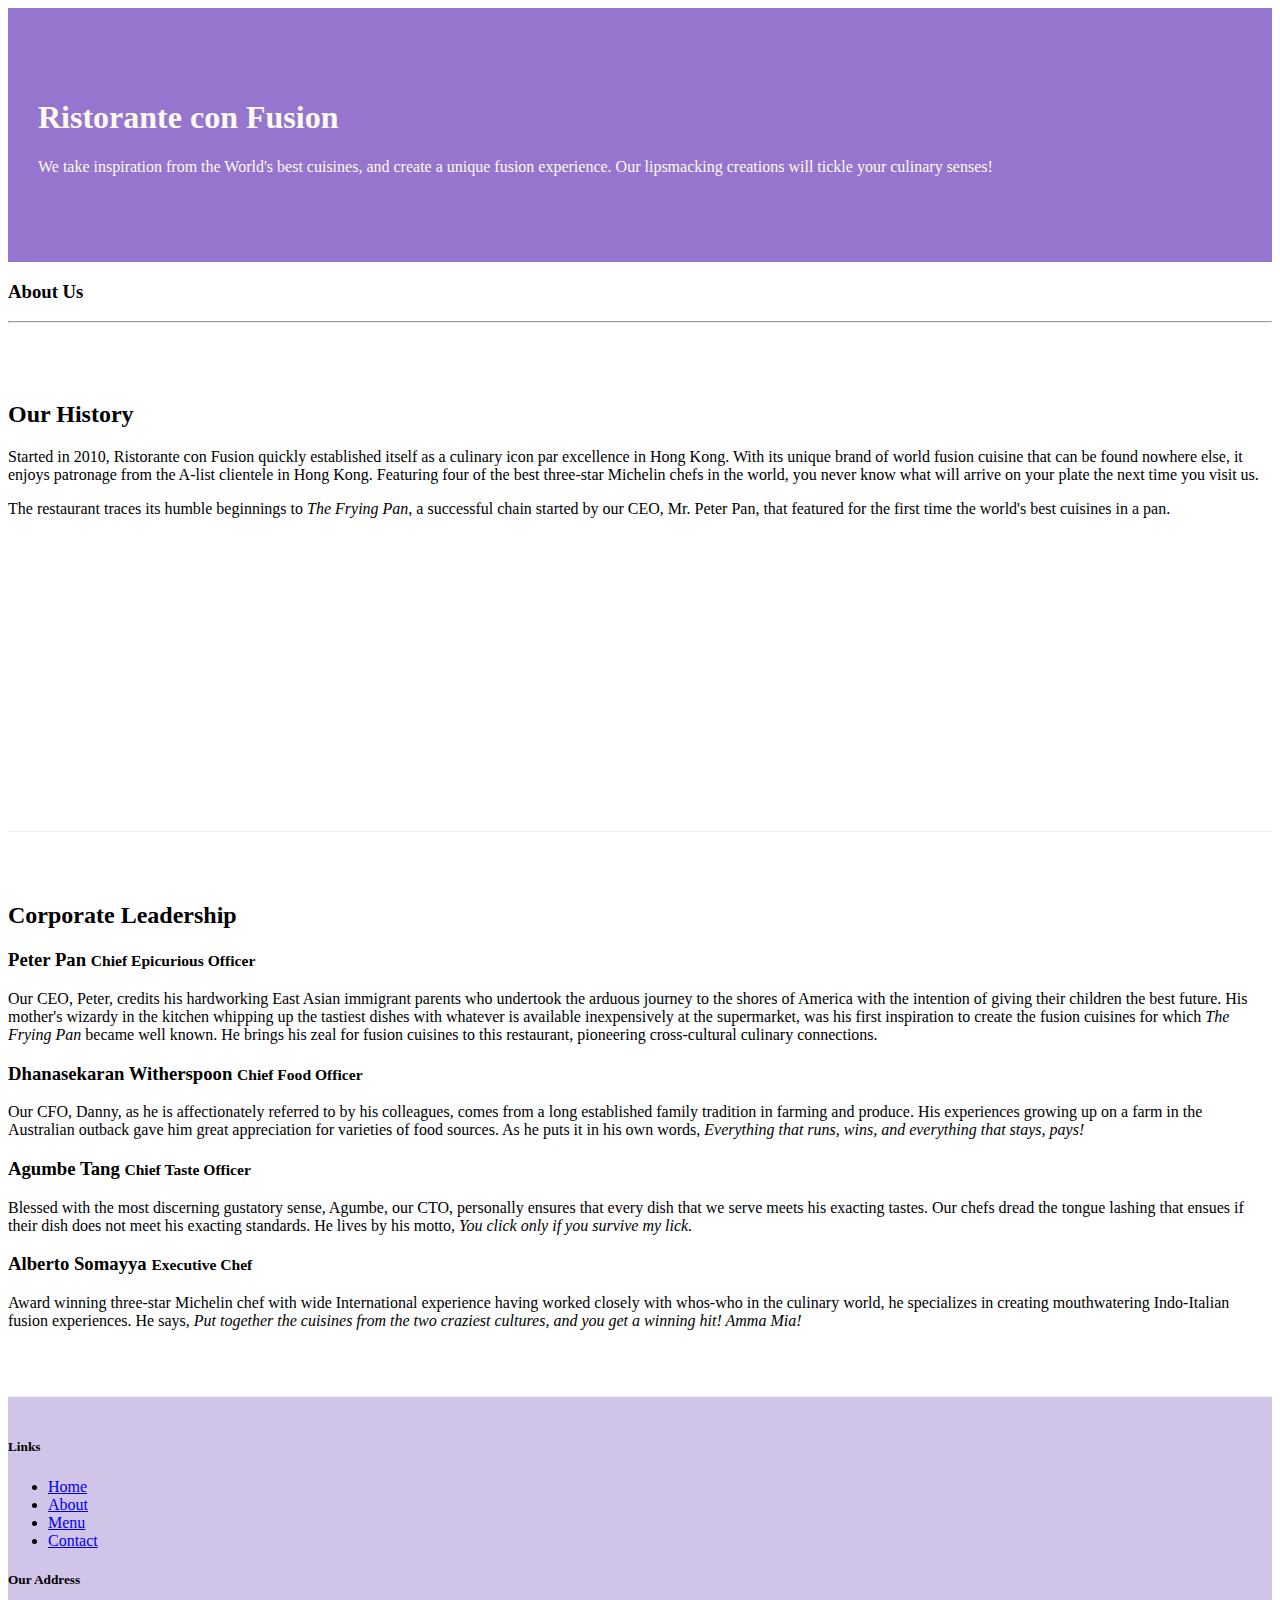
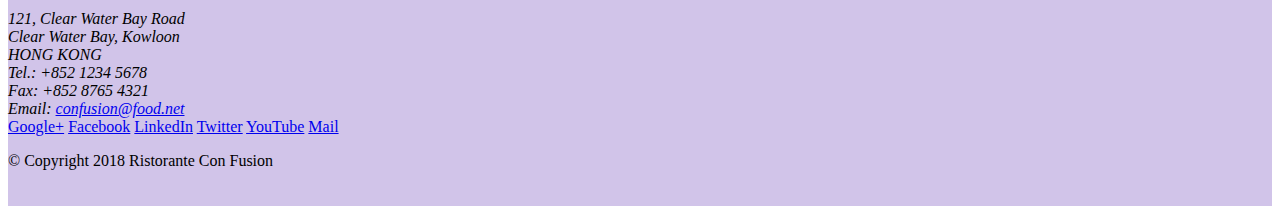
==== aboutus.html @ 3af9570f "bootstrap 1 assignment" ====
<!DOCTYPE html>
<html lang="en">

<head>

    <title>Ristorante Con Fusion: About Us</title>
    <meta charset="utf-8">
    <meta name="viewport" content="width=device-width, initial-scale=1, shrink-to-fit=no">
    <meta http-equiv="x-ua-compatible" content="ie=edge">

    <!-- Bootstrap CSS -->
    <link rel="stylesheet" href="node_modules/bootstrap/dist/css/bootstrap.min.css"> 
    <link rel="stylesheet" href="css/styles.css">
</head>

<body>

    <header class="jumbotron">
        <div class="container">
            <div class="row row-header">
                <div class="col-12 col-sm-6">
                    <h1>Ristorante con Fusion</h1>
                    <p>We take inspiration from the World's best cuisines, and create a unique fusion experience. Our lipsmacking creations will tickle your culinary senses!</p>
                </div>
                <div class="col-12 col-sm">
                </div>
            </div>
        </div>
    </header>

        <div class="container">
                    <div class="row">              
                        <div class="col-12">
               <h3>About Us</h3>
               <hr>
            </div>
        </div>

        <div class="row row-content">
            <div class="col-sm-6">
                <h2>Our History</h2>
                <p>Started in 2010, Ristorante con Fusion quickly established itself as a culinary icon par excellence in Hong Kong. With its unique brand of world fusion cuisine that can be found nowhere else, it enjoys patronage from the A-list clientele in Hong Kong.  Featuring four of the best three-star Michelin chefs in the world, you never know what will arrive on your plate the next time you visit us.</p>
                <p>The restaurant traces its humble beginnings to <em>The Frying Pan</em>, a successful chain started by our CEO, Mr. Peter Pan, that featured for the first time the world's best cuisines in a pan.</p>
            </div>
            <div>
            </div>
        </div>


        <div class="row row-content"> 
            <div>
                <h2>Corporate Leadership</h2>
                <h3>Peter Pan <small>Chief Epicurious Officer</small></h3>
                <p class="d-none d-sm-block">Our CEO, Peter, credits his hardworking East Asian immigrant parents who undertook the arduous journey to the shores of America with the intention of giving their children the best future. His mother's wizardy in the kitchen whipping up the tastiest dishes with whatever is available inexpensively at the supermarket, was his first inspiration to create the fusion cuisines for which <em>The Frying Pan</em> became well known. He brings his zeal for fusion cuisines to this restaurant, pioneering cross-cultural culinary connections.</p>
                <h3>Dhanasekaran Witherspoon <small>Chief Food Officer</small></h3>
                <p class="d-none d-sm-block">Our CFO, Danny, as he is affectionately referred to by his colleagues, comes from a long established family tradition in farming and produce. His experiences growing up on a farm in the Australian outback gave him great appreciation for varieties of food sources. As he puts it in his own words, <em>Everything that runs, wins, and everything that stays, pays!</em></p>
                <h3>Agumbe Tang <small>Chief Taste Officer</small></h3>
                <p class="d-none d-sm-block">Blessed with the most discerning gustatory sense, Agumbe, our CTO, personally ensures that every dish that we serve meets his exacting tastes. Our chefs dread the tongue lashing that ensues if their dish does not meet his exacting standards. He lives by his motto, <em>You click only if you survive my lick.</em></p>
                <h3>Alberto Somayya <small>Executive Chef</small></h3>
                <p class="d-none d-sm-block">Award winning three-star Michelin chef with wide International experience having worked closely with whos-who in the culinary world, he specializes in creating mouthwatering Indo-Italian fusion experiences. He says, <em>Put together the cuisines from the two craziest cultures, and you get a winning hit! Amma Mia!</em></p>
            </div>
       </div>

    </div>

    <footer class="footer">
        <div class="container">
            <div class="row">             
                <div class="col-4 offset-1 col-sm-2">
                    <h5>Links</h5>
                    <ul class="list-unstyled">
                        <li><a href="#">Home</a></li>
                        <li><a href="#">About</a></li>
                        <li><a href="#">Menu</a></li>
                        <li><a href="#">Contact</a></li>
                    </ul>
                </div>
                <div class="col-7 col-sm-5">
                    <h5>Our Address</h5>
                    <address>
		              121, Clear Water Bay Road<br>
		              Clear Water Bay, Kowloon<br>
		              HONG KONG<br>
		              Tel.: +852 1234 5678<br>
		              Fax: +852 8765 4321<br>
		              Email: <a href="mailto:confusion@food.net">confusion@food.net</a>
		           </address>
                </div>
                <div class="col-12 col-sm-4 align-self-center">
                    <div class="text-center">
                        <a href="http://google.com/+">Google+</a>
                        <a href="http://www.facebook.com/profile.php?id=">Facebook</a>
                        <a href="http://www.linkedin.com/in/">LinkedIn</a>
                        <a href="http://twitter.com/">Twitter</a>
                        <a href="http://youtube.com/">YouTube</a>
                        <a href="mailto:">Mail</a>
                    </div>
                </div>
           </div>
           <div class="row justify-content-center">             
                <div class="col-auto">
                    <p>© Copyright 2018 Ristorante Con Fusion</p>
                </div>
           </div>
        </div>
    </footer>
    
</body>

</html>
---- css/styles.css ----
.row-header{
    margin: 0px auto;
    padding: 0px auto;

}
.row-content{
    margin: 0px auto;
    padding: 50px 0px 50px 0px;
    border-bottom:1px ridge;
    min-height: 400px;
}
.footer{
    background-color: #D1C4E9;
    margin: 0px auto;
    padding: 20px 0px 20px 0px;

}
.jumbotron{
    padding: 70px 30px 70px 30px;
    margin :0px auto;
    background: #9575CD;
    color: floralwhite;


}
.address{
    font-size:80%;
    margin:0px;
    color: #0f0f0f;
}
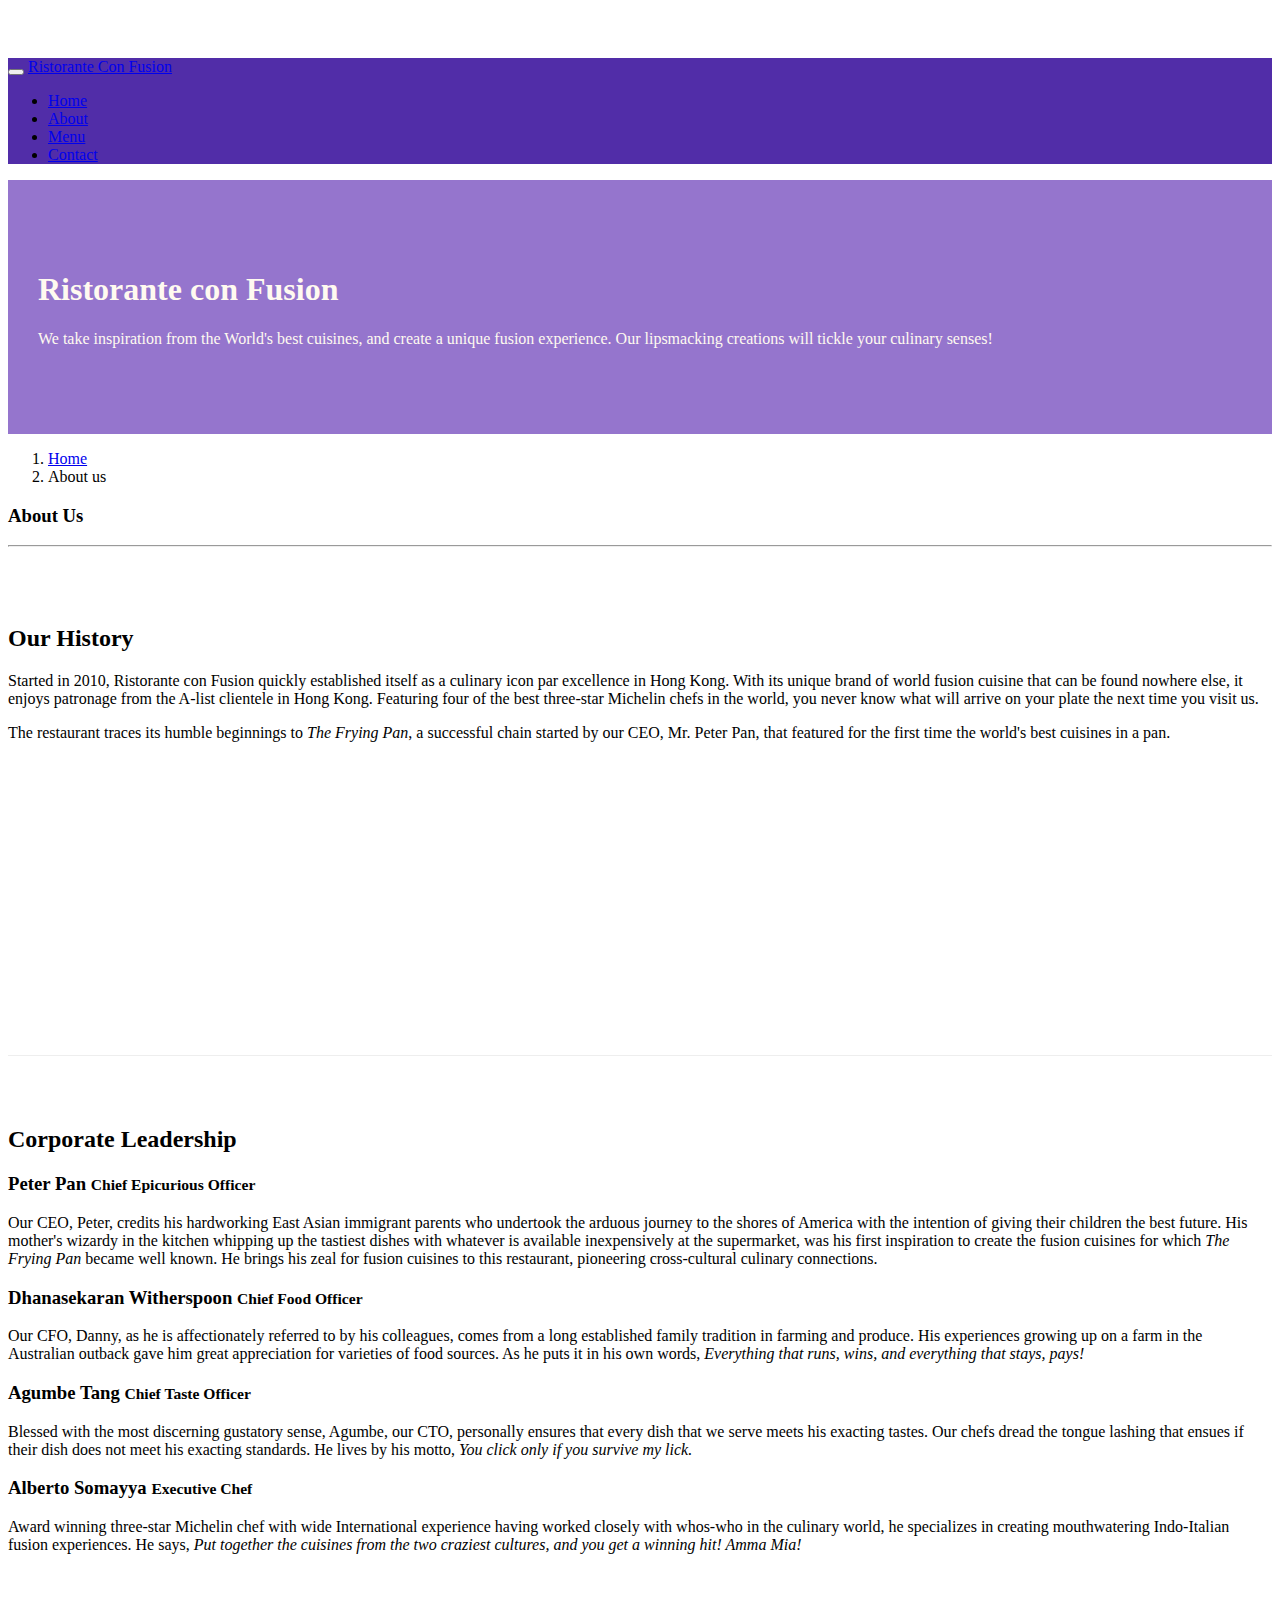
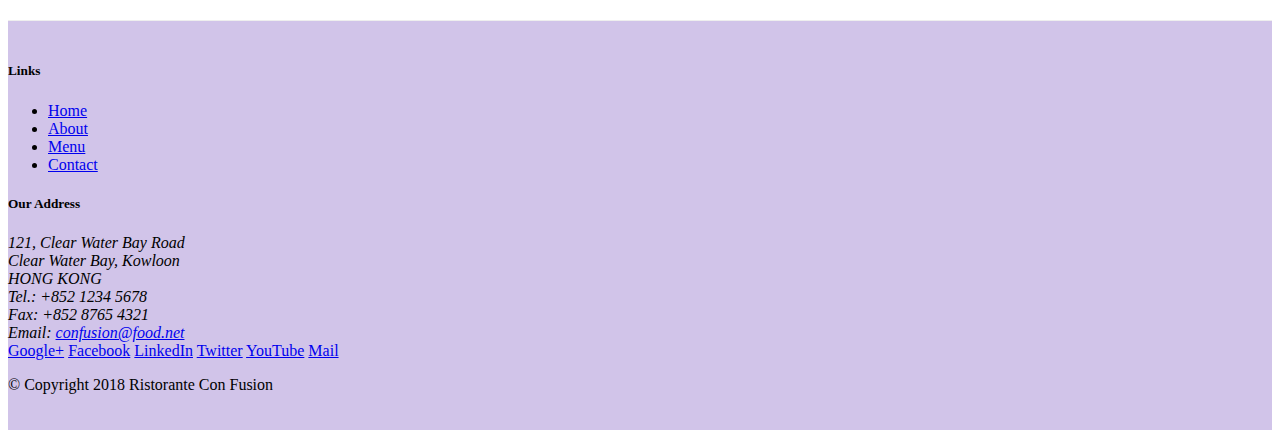
==== commit 07478b95: "navbar with breadcrumbs" ====
--- a/aboutus.html
+++ b/aboutus.html
@@ -14,7 +14,33 @@
 </head>
 
 <body>
+    <nav class="navbar navbar-dark navbar-expand-sm fixed-top">
 
+        <div class="container">
+
+            <button class="navbar-toggler" type="button" data-toggle="collapse" data-target="#Navbar">
+                <span class="navbar-toggler-icon"></span>
+
+            </button>
+
+            <a class="navbar-brand mr-auto" href="./index.html">Ristorante Con Fusion</a>
+            
+            <div class="collapse navbar-collapse" id="Navbar">
+                
+            
+                <ul class="navbar-nav mr-auto">
+                    <li class="nav-item "><a class="nav-link" href="./index.html">Home</a></li>
+                     <li class="nav-item active"><a class="nav-link" href="#">About</a></li>
+                    <li class="nav-item"><a class="nav-link" href="#">Menu</a></li>
+                    <li class="nav-item"><a class="nav-link" href="#">Contact</a></li>
+                </ul>
+            </div>
+
+        </div>
+
+
+
+    </nav>
     <header class="jumbotron">
         <div class="container">
             <div class="row row-header">
@@ -29,7 +55,11 @@
     </header>
 
         <div class="container">
-                    <div class="row">              
+                    <div class="row">  
+                        <ol class="col-12 breadcrumb"> 
+                            <li class="breadcrumb-item"><a href="./index.html">Home</a></li>
+                            <li class="breadcrumb-item active">About us</li>
+                        </ol>            
                         <div class="col-12">
                <h3>About Us</h3>
                <hr>
@@ -69,7 +99,7 @@
                 <div class="col-4 offset-1 col-sm-2">
                     <h5>Links</h5>
                     <ul class="list-unstyled">
-                        <li><a href="#">Home</a></li>
+                        <li><a href="./index.html">Home</a></li>
                         <li><a href="#">About</a></li>
                         <li><a href="#">Menu</a></li>
                         <li><a href="#">Contact</a></li>
--- a/css/styles.css
+++ b/css/styles.css
@@ -28,6 +28,12 @@
     margin:0px;
     color: #0f0f0f;
 }
+body{
+    padding:  50px 0px 0px 0px;
+    z-index: 0;
 
+}
 
-
+.navbar-dark{
+    background-color: #512DA8;
+}
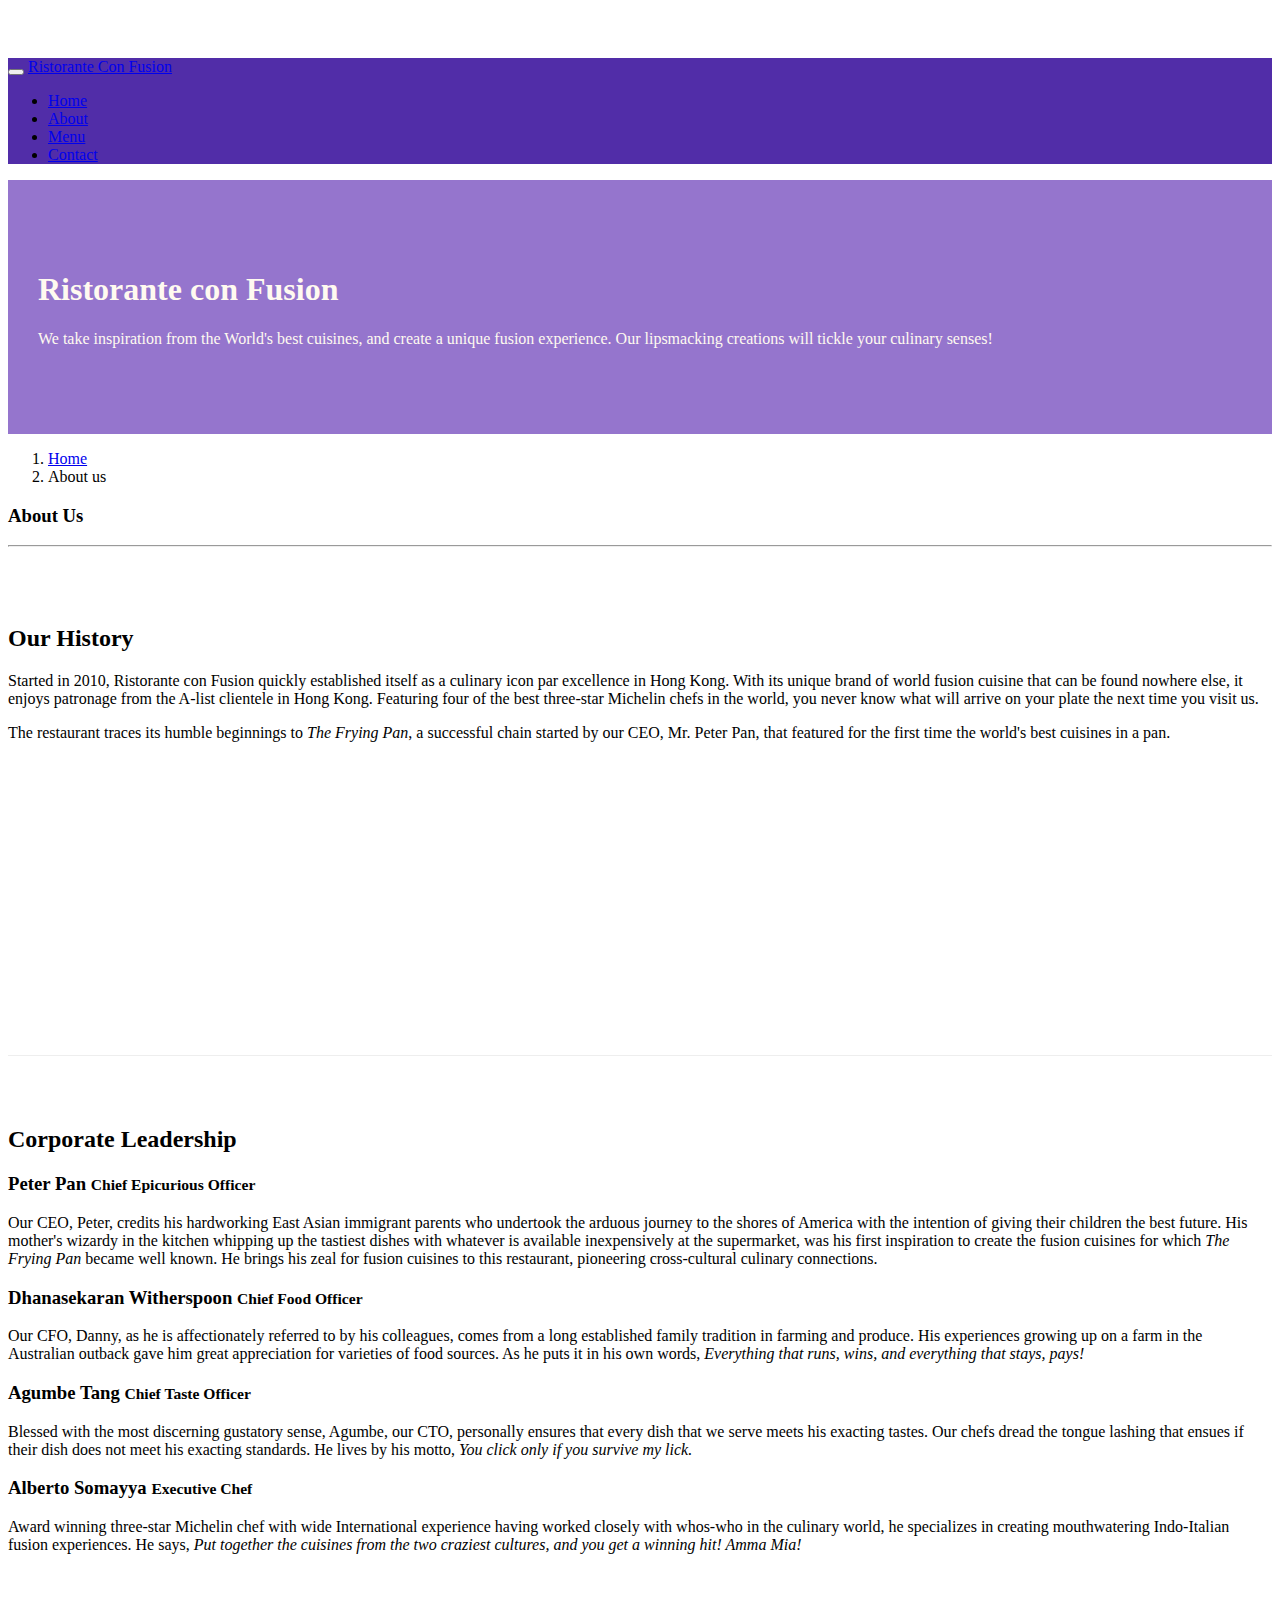
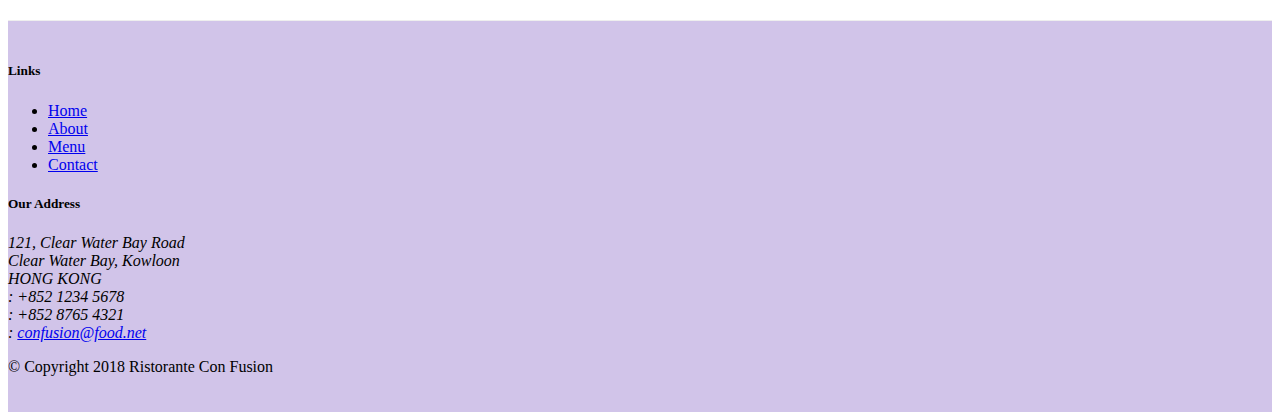
==== commit 08311dd0: "contactus.html" ====
--- a/aboutus.html
+++ b/aboutus.html
@@ -10,6 +10,8 @@
 
     <!-- Bootstrap CSS -->
     <link rel="stylesheet" href="node_modules/bootstrap/dist/css/bootstrap.min.css"> 
+    <link rel="stylesheet" href="node_modules/font-awesome/css/font-awesome.min.css">
+    <link rel="stylesheet" href="node-modules/bootstrap-social/bootstrap-social.css">
     <link rel="stylesheet" href="css/styles.css">
 </head>
 
@@ -29,10 +31,10 @@
                 
             
                 <ul class="navbar-nav mr-auto">
-                    <li class="nav-item "><a class="nav-link" href="./index.html">Home</a></li>
-                     <li class="nav-item active"><a class="nav-link" href="#">About</a></li>
-                    <li class="nav-item"><a class="nav-link" href="#">Menu</a></li>
-                    <li class="nav-item"><a class="nav-link" href="#">Contact</a></li>
+                    <li class="nav-item "><a class="nav-link" href="./index.html"><span class="fa fa-home"></span> Home</a></li>
+                     <li class="nav-item active"><a class="nav-link" href="#"><span class="fa fa-info"></span> About</a></li>
+                    <li class="nav-item"><a class="nav-link" href="#"><span class="fa fa-list fa-lg"></span> Menu</a></li>
+                    <li class="nav-item"><a class="nav-link" href="#"><span class="fa fa-address-card fa-lg"></span> Contact</a></li>
                 </ul>
             </div>
 
@@ -111,19 +113,19 @@
 		              121, Clear Water Bay Road<br>
 		              Clear Water Bay, Kowloon<br>
 		              HONG KONG<br>
-		              Tel.: +852 1234 5678<br>
-		              Fax: +852 8765 4321<br>
-		              Email: <a href="mailto:confusion@food.net">confusion@food.net</a>
+		              <i class="fa fa-phone fa-lg"></i> : +852 1234 5678<br>
+                      <i class="fa fa-fax fa-lg"></i> : +852 8765 4321<br>
+		              <i class="fa fa-envelope fa-lg"></i> : <a href="mailto:confusion@food.net">confusion@food.net</a>
 		           </address>
                 </div>
                 <div class="col-12 col-sm-4 align-self-center">
                     <div class="text-center">
-                        <a href="http://google.com/+">Google+</a>
-                        <a href="http://www.facebook.com/profile.php?id=">Facebook</a>
-                        <a href="http://www.linkedin.com/in/">LinkedIn</a>
-                        <a href="http://twitter.com/">Twitter</a>
-                        <a href="http://youtube.com/">YouTube</a>
-                        <a href="mailto:">Mail</a>
+                        <a class="btn btn-social-icon btn-google" href="http://google.com/+"><i class="fa fa-google-plus fa-lg"></i></a>
+                        <a class="btn btn-social-icon btn-facebook" href="http://www.facebook.com/profile.php?id="><i class="fa fa-facebook fa-lg"></i></a>
+                        <a class="btn btn-social-icon btn-linkedin" href="http://www.linkedin.com/in/"><i class="fa fa-linkedin fa-lg"></i></a>
+                        <a class="btn btn-social-icon btn-twitter" href="http://twitter.com/"><i class="fa fa-twitter fa-lg"></i></a>
+                        <a class="btn btn-social-icon btn-google" href="http://youtube.com/"><i class="fa fa-youtube fa-lg"></i></a>
+                        <a class="btn btn-social-icon" href="mailto:"><i class="fa fa-envelope-o fa-lg"></i></a>
                     </div>
                 </div>
            </div>
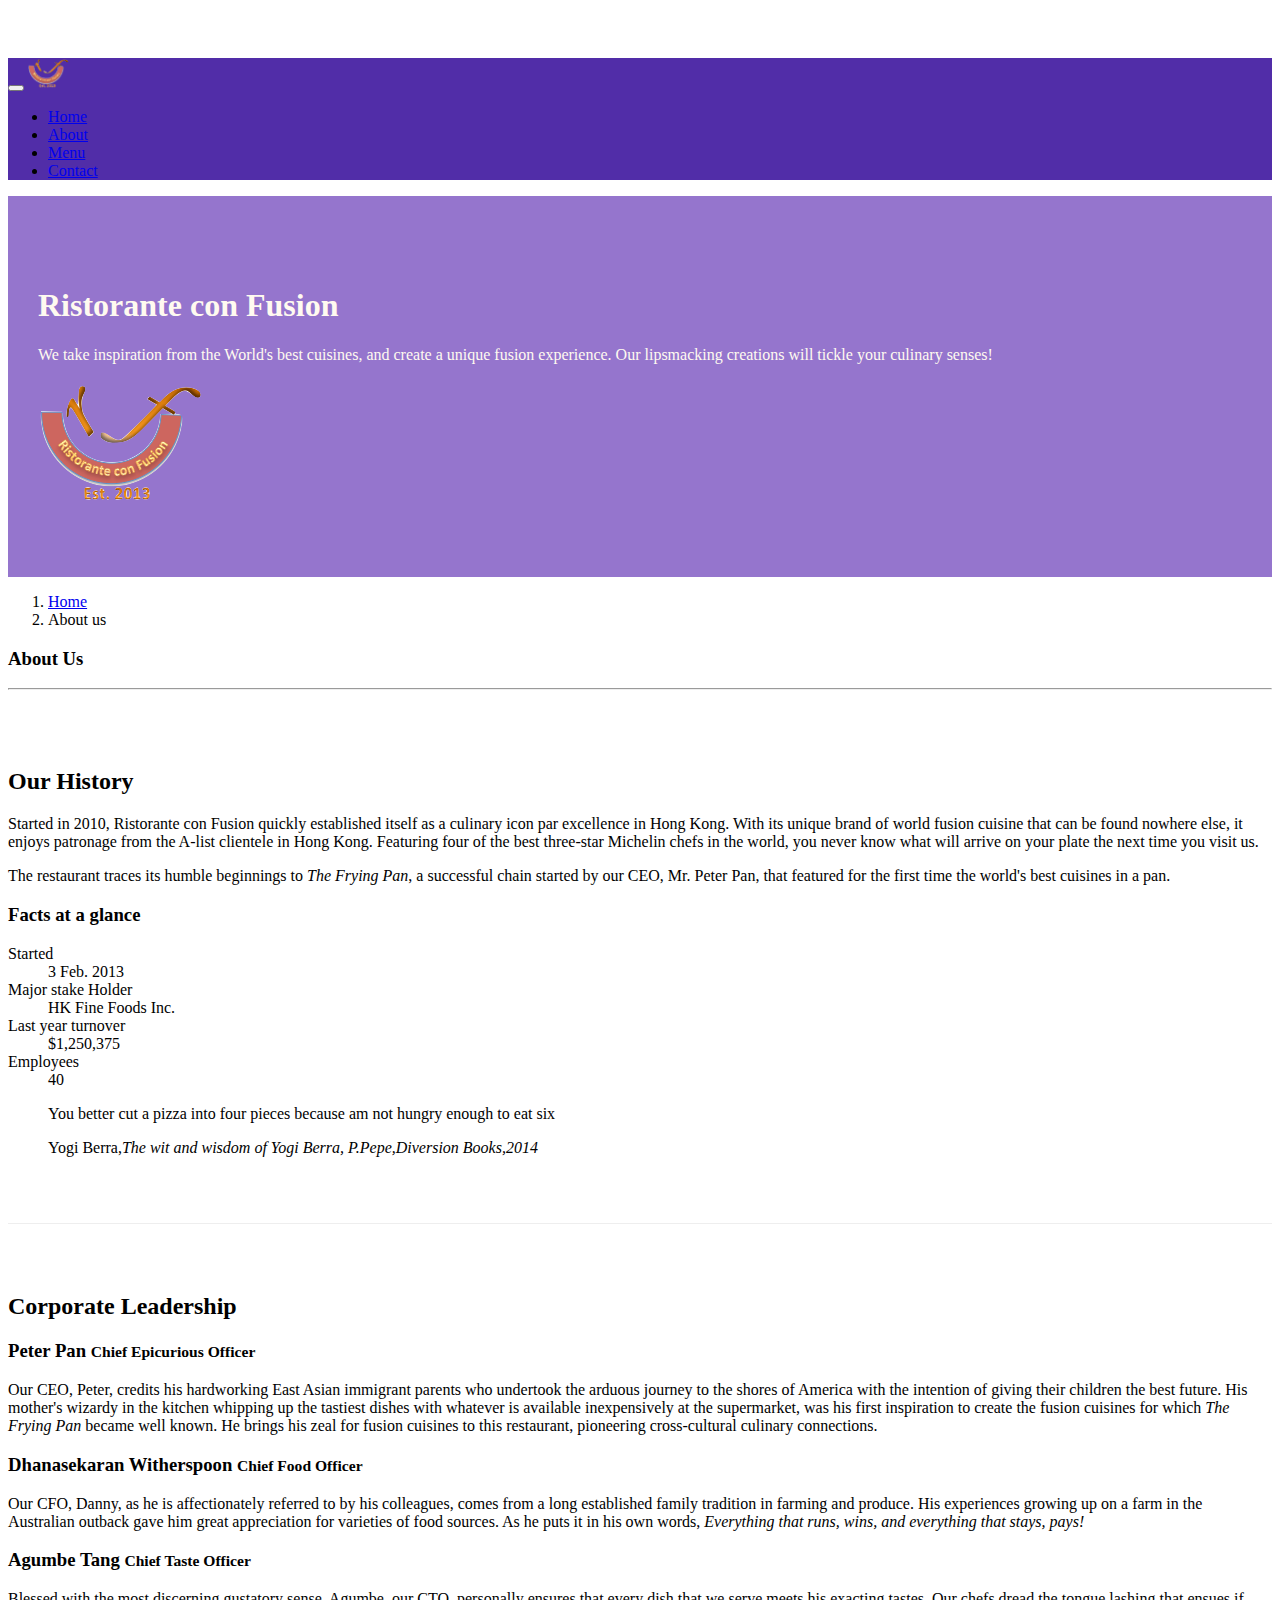
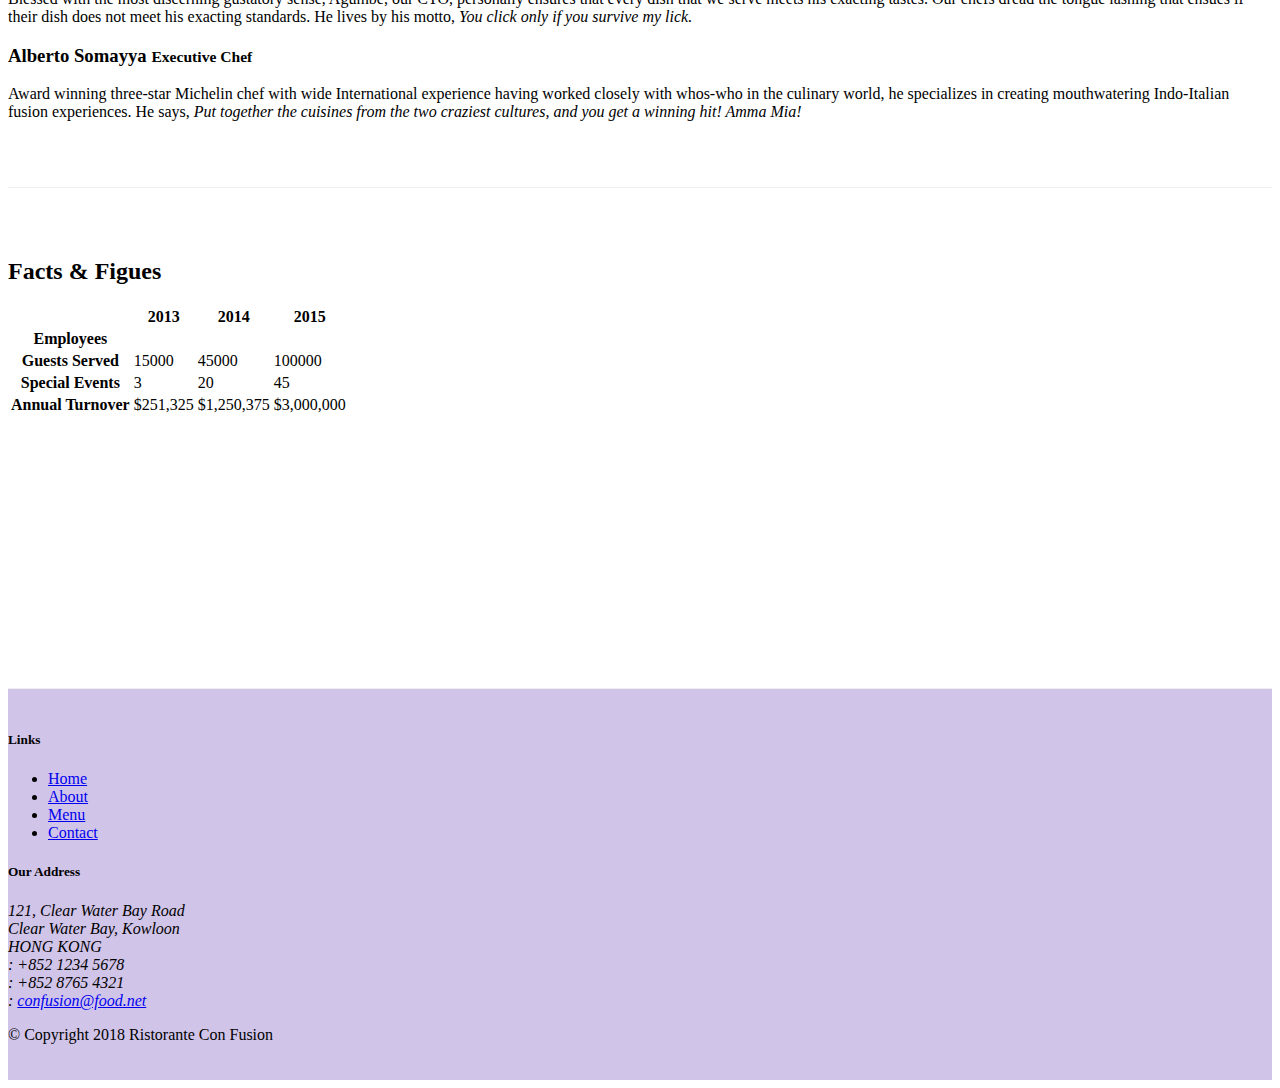
==== commit 484f77cf: "added images and media" ====
--- a/aboutus.html
+++ b/aboutus.html
@@ -25,7 +25,7 @@
 
             </button>
 
-            <a class="navbar-brand mr-auto" href="./index.html">Ristorante Con Fusion</a>
+            <a class="navbar-brand mr-auto" href="./index.html"><img src="img/logo.png" height="30" width="41"></a>
             
             <div class="collapse navbar-collapse" id="Navbar">
                 
@@ -34,7 +34,7 @@
                     <li class="nav-item "><a class="nav-link" href="./index.html"><span class="fa fa-home"></span> Home</a></li>
                      <li class="nav-item active"><a class="nav-link" href="#"><span class="fa fa-info"></span> About</a></li>
                     <li class="nav-item"><a class="nav-link" href="#"><span class="fa fa-list fa-lg"></span> Menu</a></li>
-                    <li class="nav-item"><a class="nav-link" href="#"><span class="fa fa-address-card fa-lg"></span> Contact</a></li>
+                    <li class="nav-item"><a class="nav-link" href="./contactus.html"><span class="fa fa-address-card fa-lg"></span> Contact</a></li>
                 </ul>
             </div>
 
@@ -50,7 +50,8 @@
                     <h1>Ristorante con Fusion</h1>
                     <p>We take inspiration from the World's best cuisines, and create a unique fusion experience. Our lipsmacking creations will tickle your culinary senses!</p>
                 </div>
-                <div class="col-12 col-sm">
+                <div class="col-12 col-sm align-self-center">
+                    <img src="img/logo.png" class="img-fluid">
                 </div>
             </div>
         </div>
@@ -74,9 +75,39 @@
                 <p>Started in 2010, Ristorante con Fusion quickly established itself as a culinary icon par excellence in Hong Kong. With its unique brand of world fusion cuisine that can be found nowhere else, it enjoys patronage from the A-list clientele in Hong Kong.  Featuring four of the best three-star Michelin chefs in the world, you never know what will arrive on your plate the next time you visit us.</p>
                 <p>The restaurant traces its humble beginnings to <em>The Frying Pan</em>, a successful chain started by our CEO, Mr. Peter Pan, that featured for the first time the world's best cuisines in a pan.</p>
             </div>
-            <div>
-            </div>
-        </div>
+            <div class="col-sm">
+                <div class="card">
+                    <h3 class="card-header bg-primary text-white">Facts at a glance</h3>
+                    <div class="card-body">
+                        <dl class="row">
+                            <dt class="col-6">Started</dt>
+                            <dd class="col-6">3 Feb. 2013</dd>
+                            <dt class="col-6">Major stake Holder</dt>
+                            <dd class="col-6">HK Fine Foods Inc.</dd>
+                            <dt class="col-6">Last year turnover</dt>
+                            <dd class="col-6">$1,250,375</dd>
+                            <dt class="col-6">Employees</dt>
+                            <dd class="col-6">40</dd>
+
+                        </dl>
+
+                    </div>
+                </div>
+    
+            </div>
+            <div class="col-12">
+                <div class="card card-body bg-light">
+                    <blockquote class="blockquote">
+                        <p class="mb-0">You better cut a pizza into four pieces because am not hungry enough to eat six</p>
+                        <footer class="blockquote-footer">Yogi Berra,<cite title="Source Title">The wit and wisdom of Yogi Berra, P.Pepe,Diversion Books,2014</cite></footer>
+                    </blockquote>
+                </div>
+            </div>
+    
+            
+        </div>
+
+        
 
 
         <div class="row row-content"> 
@@ -92,6 +123,57 @@
                 <p class="d-none d-sm-block">Award winning three-star Michelin chef with wide International experience having worked closely with whos-who in the culinary world, he specializes in creating mouthwatering Indo-Italian fusion experiences. He says, <em>Put together the cuisines from the two craziest cultures, and you get a winning hit! Amma Mia!</em></p>
             </div>
        </div>
+       <div class="row row-content">
+            <div class="col-12 col-sm-9">
+                <h2>Facts &amp; Figues</h2>
+                <div class="table-responsive">
+                    <table class="table table-stripped">
+                        <thead class="thead-dark">
+                            <tr>
+                                <th>&nbsp;</th>
+                                <th>2013</th>
+                                <th>2014</th>
+                                <th>2015</th>
+
+                            </tr>
+                        </thead>
+                        <tbody>
+                            <tr>
+                                <th>Employees</th>
+                                <td></td>
+                                <td></td>
+                                <td></td>
+                            </tr>
+
+                          
+                            <tr>
+                                <th>Guests Served</th>
+                                <td>15000</td>
+                                <td>45000</td>
+                                <td>100000</td>
+                            </tr>
+                            <tr>
+                                <th>Special Events</th>
+                                <td>3</td>
+                                <td>20</td>
+                                <td>45</td>
+                            </tr>
+                            <tr>
+                                <th>Annual Turnover</th>
+                                <td>$251,325</td>
+                                <td>$1,250,375</td>
+                                <td>$3,000,000</td>
+                            </tr>
+                        </tbody>
+
+                    </table>
+
+                </div>
+
+            </div>
+            <div class="col-12 col-sm-3"></div>
+
+       </div>
 
     </div>
 
@@ -104,7 +186,7 @@
                         <li><a href="./index.html">Home</a></li>
                         <li><a href="#">About</a></li>
                         <li><a href="#">Menu</a></li>
-                        <li><a href="#">Contact</a></li>
+                        <li><a href="./contactus.html">Contact</a></li>
                     </ul>
                 </div>
                 <div class="col-7 col-sm-5">
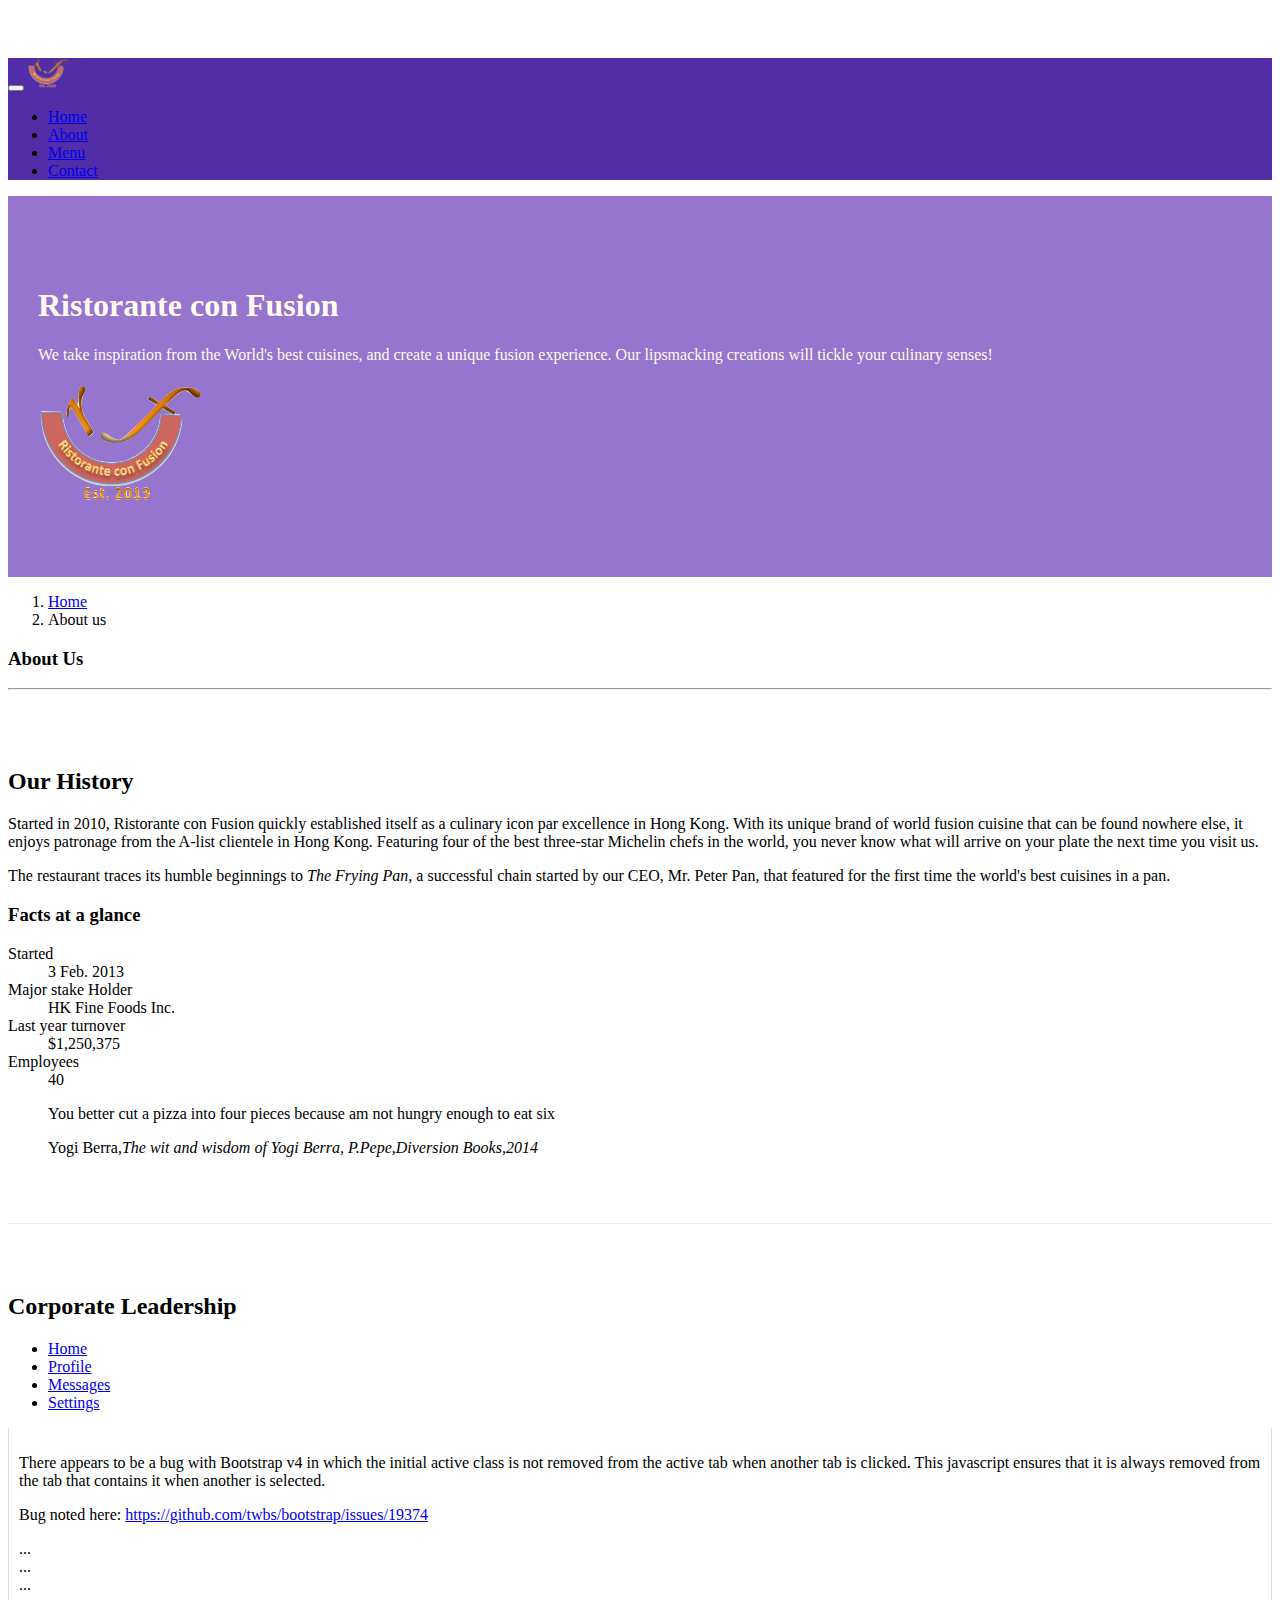
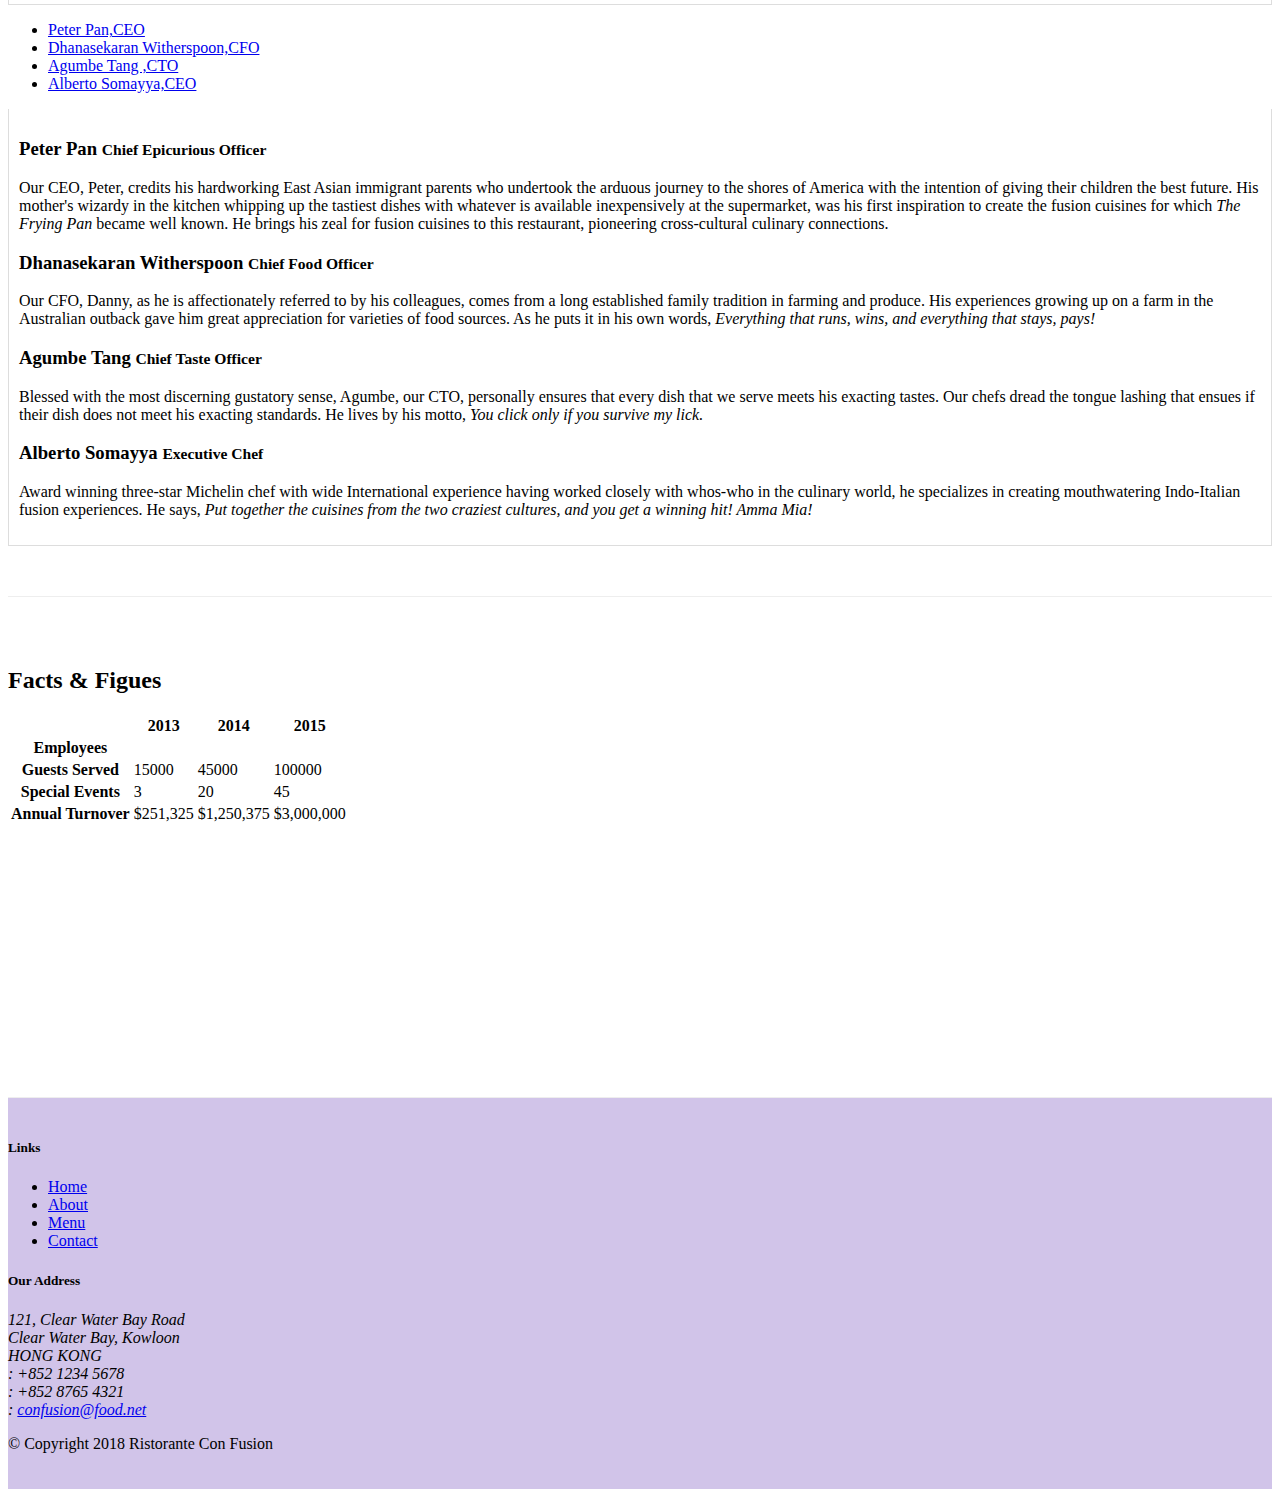
==== commit 02efc07b: "tabs" ====
--- a/aboutus.html
+++ b/aboutus.html
@@ -9,13 +9,18 @@
     <meta http-equiv="x-ua-compatible" content="ie=edge">
 
     <!-- Bootstrap CSS -->
-    <link rel="stylesheet" href="node_modules/bootstrap/dist/css/bootstrap.min.css"> 
+    <link rel="stylesheet" href="node_modules/bootstrap/dist/css/bootstrap.min.css">
     <link rel="stylesheet" href="node_modules/font-awesome/css/font-awesome.min.css">
     <link rel="stylesheet" href="node-modules/bootstrap-social/bootstrap-social.css">
     <link rel="stylesheet" href="css/styles.css">
+
+    <script src="node_modules/jquery/dist/jquery.min.js"></script>
+    <script src="node_modules/bootstrap/dist/js/bootstrap.min.js"></script>
+    
 </head>
 
 <body>
+
     <nav class="navbar navbar-dark navbar-expand-sm fixed-top">
 
         <div class="container">
@@ -26,29 +31,28 @@
             </button>
 
             <a class="navbar-brand mr-auto" href="./index.html"><img src="img/logo.png" height="30" width="41"></a>
-            
+
             <div class="collapse navbar-collapse" id="Navbar">
-                
-            
                 <ul class="navbar-nav mr-auto">
-                    <li class="nav-item "><a class="nav-link" href="./index.html"><span class="fa fa-home"></span> Home</a></li>
-                     <li class="nav-item active"><a class="nav-link" href="#"><span class="fa fa-info"></span> About</a></li>
-                    <li class="nav-item"><a class="nav-link" href="#"><span class="fa fa-list fa-lg"></span> Menu</a></li>
-                    <li class="nav-item"><a class="nav-link" href="./contactus.html"><span class="fa fa-address-card fa-lg"></span> Contact</a></li>
+                    <li class="nav-item "><a class="nav-link" href="./index.html"><span class="fa fa-home"></span>
+                            Home</a></li>
+                    <li class="nav-item active"><a class="nav-link" href="#"><span class="fa fa-info"></span> About</a>
+                    </li>
+                    <li class="nav-item"><a class="nav-link" href="#"><span class="fa fa-list fa-lg"></span> Menu</a>
+                    </li>
+                    <li class="nav-item"><a class="nav-link" href="./contactus.html"><span
+                                class="fa fa-address-card fa-lg"></span> Contact</a></li>
                 </ul>
             </div>
-
-        </div>
-
-
-
+        </div>
     </nav>
     <header class="jumbotron">
         <div class="container">
             <div class="row row-header">
                 <div class="col-12 col-sm-6">
                     <h1>Ristorante con Fusion</h1>
-                    <p>We take inspiration from the World's best cuisines, and create a unique fusion experience. Our lipsmacking creations will tickle your culinary senses!</p>
+                    <p>We take inspiration from the World's best cuisines, and create a unique fusion experience. Our
+                        lipsmacking creations will tickle your culinary senses!</p>
                 </div>
                 <div class="col-12 col-sm align-self-center">
                     <img src="img/logo.png" class="img-fluid">
@@ -57,23 +61,28 @@
         </div>
     </header>
 
-        <div class="container">
-                    <div class="row">  
-                        <ol class="col-12 breadcrumb"> 
-                            <li class="breadcrumb-item"><a href="./index.html">Home</a></li>
-                            <li class="breadcrumb-item active">About us</li>
-                        </ol>            
-                        <div class="col-12">
-               <h3>About Us</h3>
-               <hr>
+    <div class="container">
+        <div class="row">
+            <ol class="col-12 breadcrumb">
+                <li class="breadcrumb-item"><a href="./index.html">Home</a></li>
+                <li class="breadcrumb-item active">About us</li>
+            </ol>
+            <div class="col-12">
+                <h3>About Us</h3>
+                <hr>
             </div>
         </div>
 
         <div class="row row-content">
             <div class="col-sm-6">
                 <h2>Our History</h2>
-                <p>Started in 2010, Ristorante con Fusion quickly established itself as a culinary icon par excellence in Hong Kong. With its unique brand of world fusion cuisine that can be found nowhere else, it enjoys patronage from the A-list clientele in Hong Kong.  Featuring four of the best three-star Michelin chefs in the world, you never know what will arrive on your plate the next time you visit us.</p>
-                <p>The restaurant traces its humble beginnings to <em>The Frying Pan</em>, a successful chain started by our CEO, Mr. Peter Pan, that featured for the first time the world's best cuisines in a pan.</p>
+                <p>Started in 2010, Ristorante con Fusion quickly established itself as a culinary icon par excellence
+                    in Hong Kong. With its unique brand of world fusion cuisine that can be found nowhere else, it
+                    enjoys patronage from the A-list clientele in Hong Kong. Featuring four of the best three-star
+                    Michelin chefs in the world, you never know what will arrive on your plate the next time you visit
+                    us.</p>
+                <p>The restaurant traces its humble beginnings to <em>The Frying Pan</em>, a successful chain started by
+                    our CEO, Mr. Peter Pan, that featured for the first time the world's best cuisines in a pan.</p>
             </div>
             <div class="col-sm">
                 <div class="card">
@@ -93,37 +102,112 @@
 
                     </div>
                 </div>
-    
+
             </div>
             <div class="col-12">
                 <div class="card card-body bg-light">
                     <blockquote class="blockquote">
-                        <p class="mb-0">You better cut a pizza into four pieces because am not hungry enough to eat six</p>
-                        <footer class="blockquote-footer">Yogi Berra,<cite title="Source Title">The wit and wisdom of Yogi Berra, P.Pepe,Diversion Books,2014</cite></footer>
+                        <p class="mb-0">You better cut a pizza into four pieces because am not hungry enough to eat six
+                        </p>
+                        <footer class="blockquote-footer">Yogi Berra,<cite title="Source Title">The wit and wisdom of
+                                Yogi Berra, P.Pepe,Diversion Books,2014</cite></footer>
                     </blockquote>
                 </div>
             </div>
-    
-            
-        </div>
-
-        
-
-
-        <div class="row row-content"> 
+
+
+        </div>
+
+
+
+
+        <div class="row row-content">
             <div>
                 <h2>Corporate Leadership</h2>
-                <h3>Peter Pan <small>Chief Epicurious Officer</small></h3>
-                <p class="d-none d-sm-block">Our CEO, Peter, credits his hardworking East Asian immigrant parents who undertook the arduous journey to the shores of America with the intention of giving their children the best future. His mother's wizardy in the kitchen whipping up the tastiest dishes with whatever is available inexpensively at the supermarket, was his first inspiration to create the fusion cuisines for which <em>The Frying Pan</em> became well known. He brings his zeal for fusion cuisines to this restaurant, pioneering cross-cultural culinary connections.</p>
-                <h3>Dhanasekaran Witherspoon <small>Chief Food Officer</small></h3>
-                <p class="d-none d-sm-block">Our CFO, Danny, as he is affectionately referred to by his colleagues, comes from a long established family tradition in farming and produce. His experiences growing up on a farm in the Australian outback gave him great appreciation for varieties of food sources. As he puts it in his own words, <em>Everything that runs, wins, and everything that stays, pays!</em></p>
-                <h3>Agumbe Tang <small>Chief Taste Officer</small></h3>
-                <p class="d-none d-sm-block">Blessed with the most discerning gustatory sense, Agumbe, our CTO, personally ensures that every dish that we serve meets his exacting tastes. Our chefs dread the tongue lashing that ensues if their dish does not meet his exacting standards. He lives by his motto, <em>You click only if you survive my lick.</em></p>
-                <h3>Alberto Somayya <small>Executive Chef</small></h3>
-                <p class="d-none d-sm-block">Award winning three-star Michelin chef with wide International experience having worked closely with whos-who in the culinary world, he specializes in creating mouthwatering Indo-Italian fusion experiences. He says, <em>Put together the cuisines from the two craziest cultures, and you get a winning hit! Amma Mia!</em></p>
-            </div>
-       </div>
-       <div class="row row-content">
+
+                <ul class="nav nav-tabs" role="tablist">
+                    <li class="nav-item">
+                      <a class="nav-link active" data-toggle="tab" href="#home" role="tab">Home</a>
+                    </li>
+                    <li class="nav-item">
+                      <a class="nav-link" data-toggle="tab" href="#profile" role="tab">Profile</a>
+                    </li>
+                    <li class="nav-item">
+                      <a class="nav-link" data-toggle="tab" href="#messages" role="tab">Messages</a>
+                    </li>
+                    <li class="nav-item">
+                      <a class="nav-link" data-toggle="tab" href="#settings" role="tab">Settings</a>
+                    </li>
+                  </ul>
+                  
+                  <!-- Tab panes -->
+                  <div class="tab-content">
+                  <div class="tab-pane active" id="home" role="tabpanel">
+                    <p>There appears to be a bug with Bootstrap v4 in which the initial active class is not removed from the active tab when another tab is clicked.  This javascript ensures that it is always removed from the tab that contains it when another is selected.</p>
+                    <p>Bug noted here: <a href="https://github.com/twbs/bootstrap/issues/19374">https://github.com/twbs/bootstrap/issues/19374</a>
+                  </div>
+                  <div class="tab-pane" id="profile" role="tabpanel">...</div>
+                  <div class="tab-pane" id="messages" role="tabpanel">...</div>
+                  <div class="tab-pane" id="settings" role="tabpanel">...</div>
+                  </div>
+                      
+
+                <ul class="nav nav-tabs" role="tablist">
+                    <li class="nav-item">
+                        <a class="nav-link active" href="#peter" role="tab" data-toggle="tab">Peter Pan,CEO</a>
+                    </li>
+                    <li class="nav-item">
+                        <a class="nav-link" href="#danny" role="tab" data-toggle="tab">Dhanasekaran Witherspoon,CFO</a>
+                    </li>
+                    <li class="nav-item">
+                        <a class="nav-link" href="#agumbe" role="tab" data-toggle="tab">Agumbe Tang ,CTO</a>
+                    </li>
+                    <li class="nav-item">
+                        <a class="nav-link" href="#alberto" role="tab" data-toggle="tab">Alberto Somayya,CEO</a>
+                    </li>
+                </ul>
+
+                <div class="tab-content">
+                    <div role="tabpanel" class="tab-pane show active" id="peter">
+                        <h3>Peter Pan <small>Chief Epicurious Officer</small></h3>
+                        <p class="d-none d-sm-block">Our CEO, Peter, credits his hardworking East Asian immigrant
+                            parents who undertook the arduous journey to the shores of America with the intention of
+                            giving their children the best future. His mother's wizardy in the kitchen whipping up the
+                            tastiest dishes with whatever is available inexpensively at the supermarket, was his first
+                            inspiration to create the fusion cuisines for which <em>The Frying Pan</em> became well
+                            known. He brings his zeal for fusion cuisines to this restaurant, pioneering cross-cultural
+                            culinary connections.</p>
+                    </div>
+
+                    <div role="tabpanel" class="tab-pane" id="danny">
+
+                        <h3>Dhanasekaran Witherspoon <small>Chief Food Officer</small></h3>
+                        <p class="d-none d-sm-block">Our CFO, Danny, as he is affectionately referred to by his
+                            colleagues, comes from a long established family tradition in farming and produce. His
+                            experiences growing up on a farm in the Australian outback gave him great appreciation for
+                            varieties of food sources. As he puts it in his own words, <em>Everything that runs, wins,
+                                and everything that stays, pays!</em></p>
+                    </div>
+                    <div role="tabpanel" class="tab-pane" id="agumbe">
+
+                        <h3>Agumbe Tang <small>Chief Taste Officer</small></h3>
+                        <p class="d-none d-sm-block">Blessed with the most discerning gustatory sense, Agumbe, our CTO,
+                            personally ensures that every dish that we serve meets his exacting tastes. Our chefs dread
+                            the tongue lashing that ensues if their dish does not meet his exacting standards. He lives
+                            by his motto, <em>You click only if you survive my lick.</em></p>
+                    </div>
+                    <div role="tabpanel" class="tab-pane" id="alberto">
+
+                        <h3>Alberto Somayya <small>Executive Chef</small></h3>
+                        <p class="d-none d-sm-block">Award winning three-star Michelin chef with wide International
+                            experience having worked closely with whos-who in the culinary world, he specializes in
+                            creating mouthwatering Indo-Italian fusion experiences. He says, <em>Put together the
+                                cuisines from the two craziest cultures, and you get a winning hit! Amma Mia!</em></p>
+                    </div>
+                </div>
+            </div>
+        </div>
+        <div class="row row-content">
             <div class="col-12 col-sm-9">
                 <h2>Facts &amp; Figues</h2>
                 <div class="table-responsive">
@@ -145,7 +229,7 @@
                                 <td></td>
                             </tr>
 
-                          
+
                             <tr>
                                 <th>Guests Served</th>
                                 <td>15000</td>
@@ -173,13 +257,13 @@
             </div>
             <div class="col-12 col-sm-3"></div>
 
-       </div>
+        </div>
 
     </div>
 
     <footer class="footer">
         <div class="container">
-            <div class="row">             
+            <div class="row">
                 <div class="col-4 offset-1 col-sm-2">
                     <h5>Links</h5>
                     <ul class="list-unstyled">
@@ -192,33 +276,39 @@
                 <div class="col-7 col-sm-5">
                     <h5>Our Address</h5>
                     <address>
-		              121, Clear Water Bay Road<br>
-		              Clear Water Bay, Kowloon<br>
-		              HONG KONG<br>
-		              <i class="fa fa-phone fa-lg"></i> : +852 1234 5678<br>
-                      <i class="fa fa-fax fa-lg"></i> : +852 8765 4321<br>
-		              <i class="fa fa-envelope fa-lg"></i> : <a href="mailto:confusion@food.net">confusion@food.net</a>
-		           </address>
+                        121, Clear Water Bay Road<br>
+                        Clear Water Bay, Kowloon<br>
+                        HONG KONG<br>
+                        <i class="fa fa-phone fa-lg"></i> : +852 1234 5678<br>
+                        <i class="fa fa-fax fa-lg"></i> : +852 8765 4321<br>
+                        <i class="fa fa-envelope fa-lg"></i> : <a
+                            href="mailto:confusion@food.net">confusion@food.net</a>
+                    </address>
                 </div>
                 <div class="col-12 col-sm-4 align-self-center">
                     <div class="text-center">
-                        <a class="btn btn-social-icon btn-google" href="http://google.com/+"><i class="fa fa-google-plus fa-lg"></i></a>
-                        <a class="btn btn-social-icon btn-facebook" href="http://www.facebook.com/profile.php?id="><i class="fa fa-facebook fa-lg"></i></a>
-                        <a class="btn btn-social-icon btn-linkedin" href="http://www.linkedin.com/in/"><i class="fa fa-linkedin fa-lg"></i></a>
-                        <a class="btn btn-social-icon btn-twitter" href="http://twitter.com/"><i class="fa fa-twitter fa-lg"></i></a>
-                        <a class="btn btn-social-icon btn-google" href="http://youtube.com/"><i class="fa fa-youtube fa-lg"></i></a>
+                        <a class="btn btn-social-icon btn-google" href="http://google.com/+"><i
+                                class="fa fa-google-plus fa-lg"></i></a>
+                        <a class="btn btn-social-icon btn-facebook" href="http://www.facebook.com/profile.php?id="><i
+                                class="fa fa-facebook fa-lg"></i></a>
+                        <a class="btn btn-social-icon btn-linkedin" href="http://www.linkedin.com/in/"><i
+                                class="fa fa-linkedin fa-lg"></i></a>
+                        <a class="btn btn-social-icon btn-twitter" href="http://twitter.com/"><i
+                                class="fa fa-twitter fa-lg"></i></a>
+                        <a class="btn btn-social-icon btn-google" href="http://youtube.com/"><i
+                                class="fa fa-youtube fa-lg"></i></a>
                         <a class="btn btn-social-icon" href="mailto:"><i class="fa fa-envelope-o fa-lg"></i></a>
                     </div>
                 </div>
-           </div>
-           <div class="row justify-content-center">             
+            </div>
+            <div class="row justify-content-center">
                 <div class="col-auto">
                     <p>© Copyright 2018 Ristorante Con Fusion</p>
                 </div>
-           </div>
+            </div>
         </div>
     </footer>
-    
+
 </body>
 
-</html>
+</html>--- a/css/styles.css
+++ b/css/styles.css
@@ -37,3 +37,10 @@
 .navbar-dark{
     background-color: #512DA8;
 }
+.tab-content{
+    border-left: 1px solid #ddd;
+    border-bottom: 1px solid #ddd;
+    border-right: 1px solid #ddd;
+    padding: 10px;
+
+}
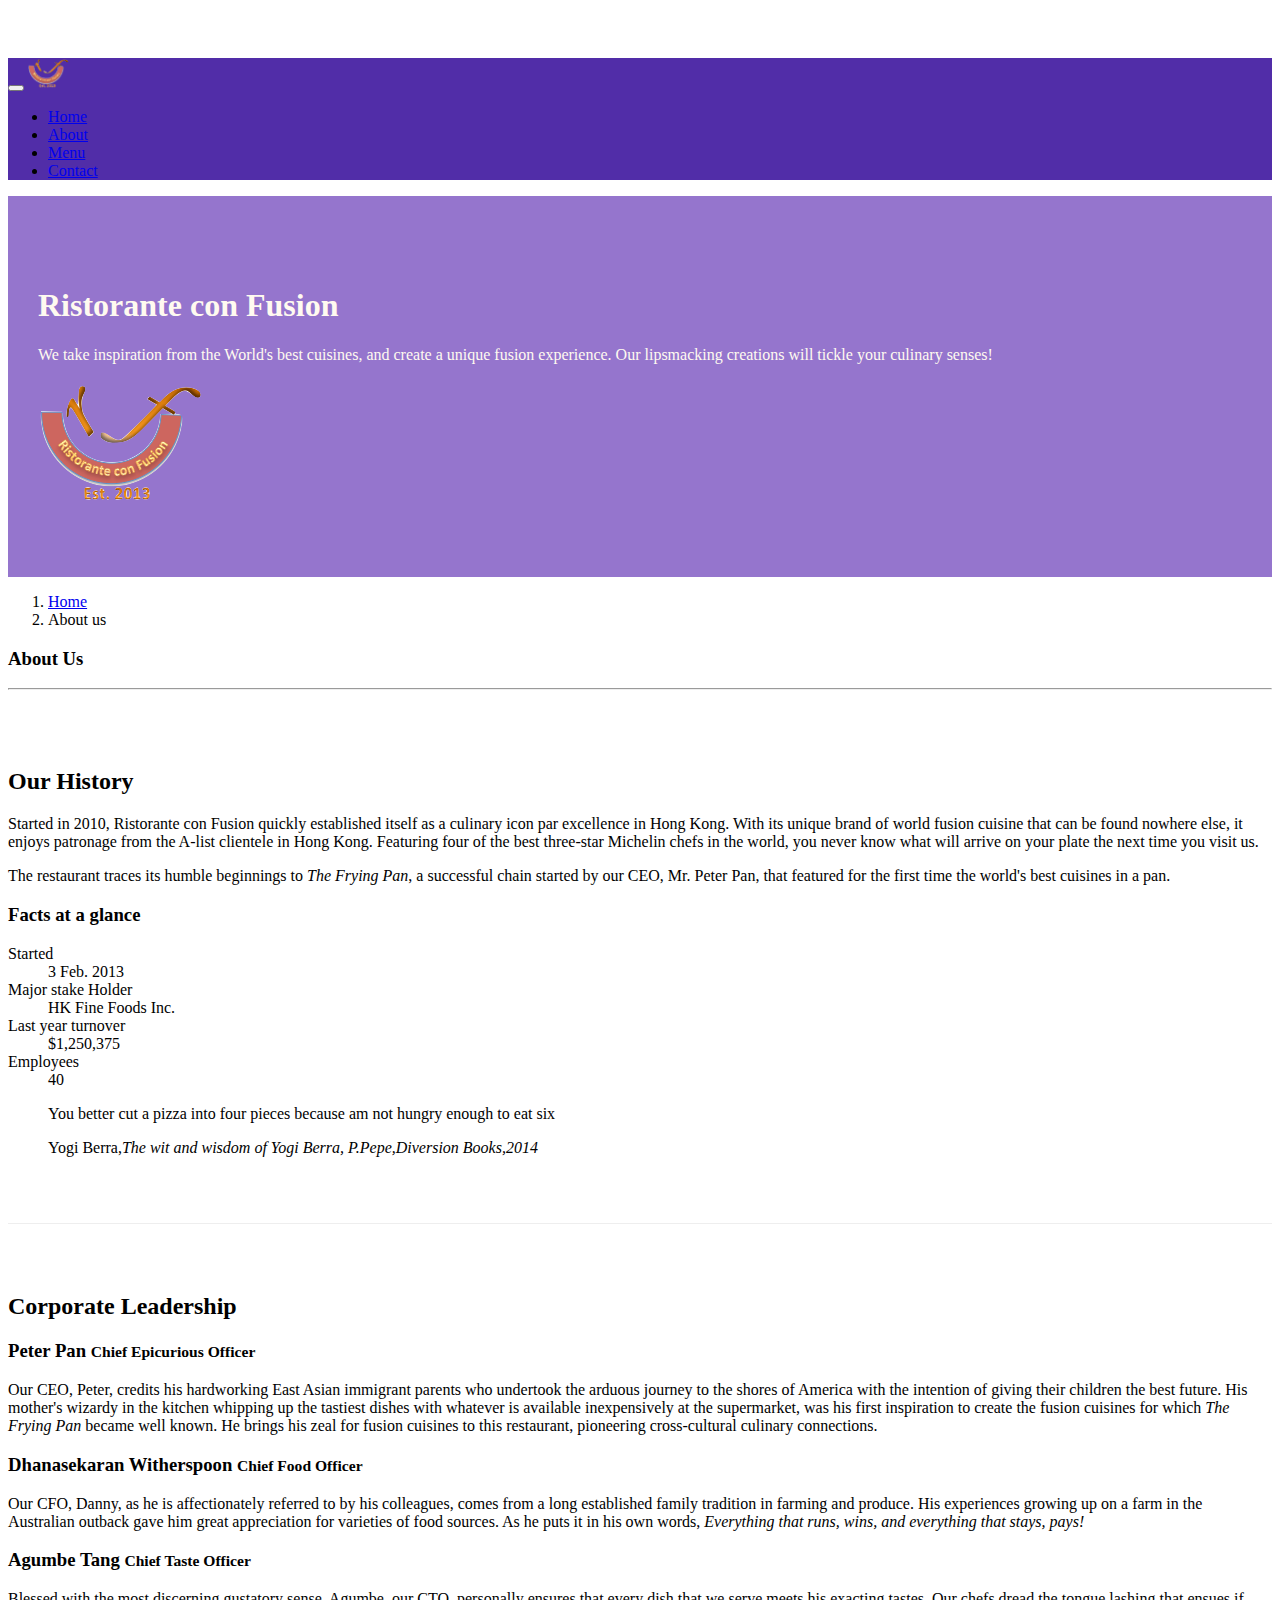
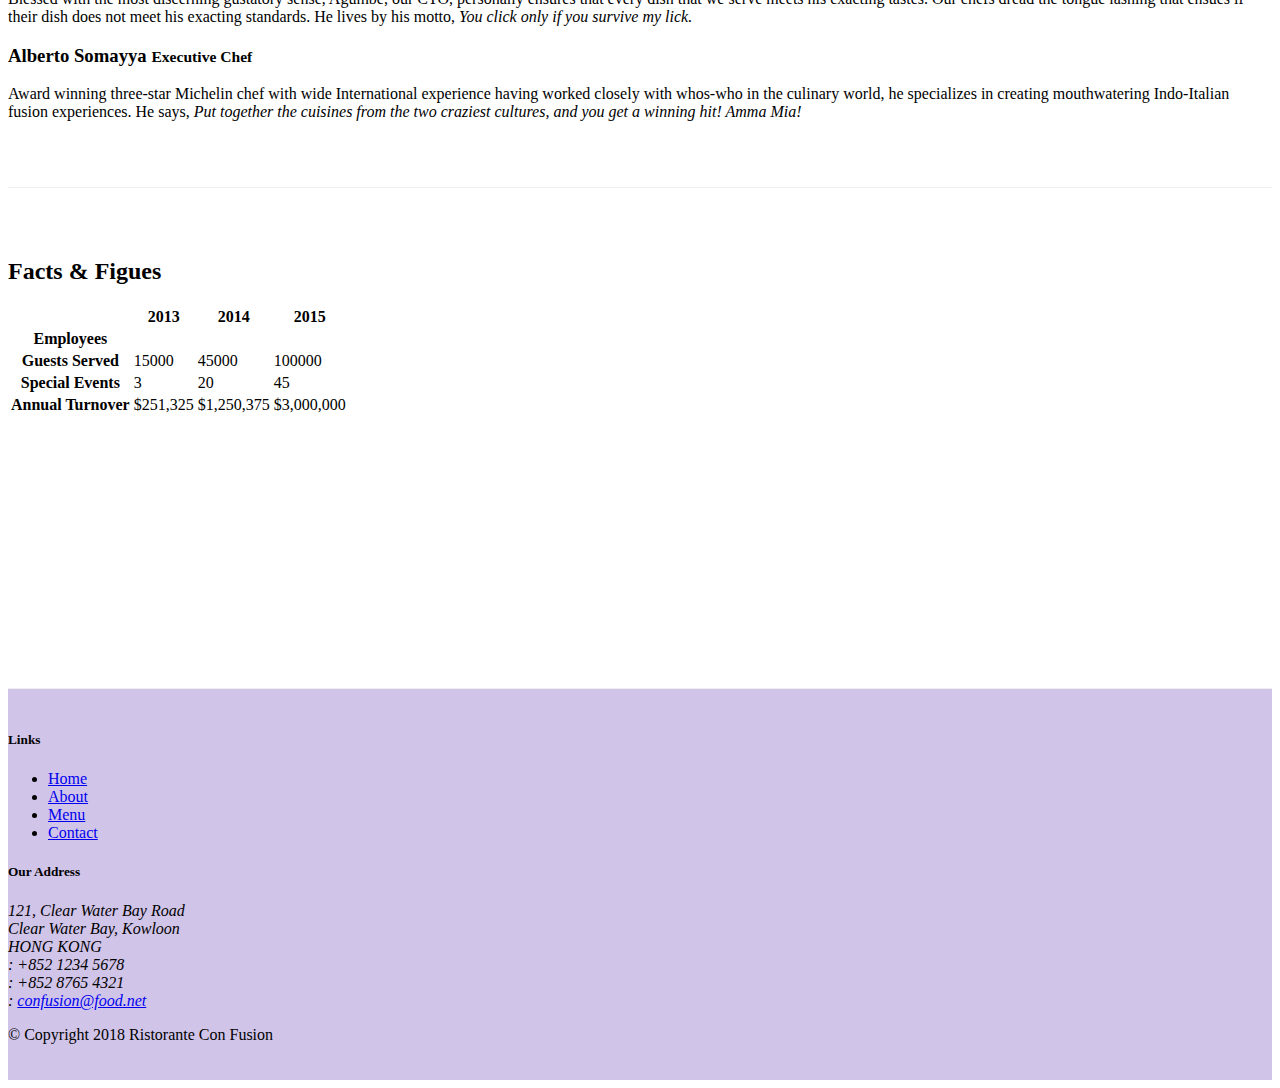
==== commit d8ae28b6: "accordion" ====
--- a/aboutus.html
+++ b/aboutus.html
@@ -125,84 +125,75 @@
             <div>
                 <h2>Corporate Leadership</h2>
 
-                <ul class="nav nav-tabs" role="tablist">
-                    <li class="nav-item">
-                      <a class="nav-link active" data-toggle="tab" href="#home" role="tab">Home</a>
-                    </li>
-                    <li class="nav-item">
-                      <a class="nav-link" data-toggle="tab" href="#profile" role="tab">Profile</a>
-                    </li>
-                    <li class="nav-item">
-                      <a class="nav-link" data-toggle="tab" href="#messages" role="tab">Messages</a>
-                    </li>
-                    <li class="nav-item">
-                      <a class="nav-link" data-toggle="tab" href="#settings" role="tab">Settings</a>
-                    </li>
-                  </ul>
-                  
-                  <!-- Tab panes -->
-                  <div class="tab-content">
-                  <div class="tab-pane active" id="home" role="tabpanel">
-                    <p>There appears to be a bug with Bootstrap v4 in which the initial active class is not removed from the active tab when another tab is clicked.  This javascript ensures that it is always removed from the tab that contains it when another is selected.</p>
-                    <p>Bug noted here: <a href="https://github.com/twbs/bootstrap/issues/19374">https://github.com/twbs/bootstrap/issues/19374</a>
-                  </div>
-                  <div class="tab-pane" id="profile" role="tabpanel">...</div>
-                  <div class="tab-pane" id="messages" role="tabpanel">...</div>
-                  <div class="tab-pane" id="settings" role="tabpanel">...</div>
-                  </div>
-                      
-
-                <ul class="nav nav-tabs" role="tablist">
-                    <li class="nav-item">
-                        <a class="nav-link active" href="#peter" role="tab" data-toggle="tab">Peter Pan,CEO</a>
-                    </li>
-                    <li class="nav-item">
-                        <a class="nav-link" href="#danny" role="tab" data-toggle="tab">Dhanasekaran Witherspoon,CFO</a>
-                    </li>
-                    <li class="nav-item">
-                        <a class="nav-link" href="#agumbe" role="tab" data-toggle="tab">Agumbe Tang ,CTO</a>
-                    </li>
-                    <li class="nav-item">
-                        <a class="nav-link" href="#alberto" role="tab" data-toggle="tab">Alberto Somayya,CEO</a>
-                    </li>
-                </ul>
-
-                <div class="tab-content">
-                    <div role="tabpanel" class="tab-pane show active" id="peter">
-                        <h3>Peter Pan <small>Chief Epicurious Officer</small></h3>
-                        <p class="d-none d-sm-block">Our CEO, Peter, credits his hardworking East Asian immigrant
-                            parents who undertook the arduous journey to the shores of America with the intention of
-                            giving their children the best future. His mother's wizardy in the kitchen whipping up the
-                            tastiest dishes with whatever is available inexpensively at the supermarket, was his first
-                            inspiration to create the fusion cuisines for which <em>The Frying Pan</em> became well
-                            known. He brings his zeal for fusion cuisines to this restaurant, pioneering cross-cultural
-                            culinary connections.</p>
-                    </div>
-
-                    <div role="tabpanel" class="tab-pane" id="danny">
-
-                        <h3>Dhanasekaran Witherspoon <small>Chief Food Officer</small></h3>
-                        <p class="d-none d-sm-block">Our CFO, Danny, as he is affectionately referred to by his
+                
+
+                <div id="accordion">
+                    <div class="card">
+                        <div class="card-header" role="tab" id="peterhead">
+                            <h3 class="mb-0"><a data-toggle="collapse" data-target="#peter">Peter Pan <small>Chief Epicurious Officer</small></a></h3>
+                        </div>
+                   
+                    <div class="collapse show" id="peter" data-parent="#accordion">
+                        <div class="card-body">
+                            <p class="d-none d-sm-block">Our CEO, Peter, credits his hardworking East Asian immigrant
+                                parents who undertook the arduous journey to the shores of America with the intention of
+                                giving their children the best future. His mother's wizardy in the kitchen whipping up the
+                                tastiest dishes with whatever is available inexpensively at the supermarket, was his first
+                                inspiration to create the fusion cuisines for which <em>The Frying Pan</em> became well
+                                known. He brings his zeal for fusion cuisines to this restaurant, pioneering cross-cultural
+                                culinary connections.</p>
+                        </div>
+                    </div>
+                    </div>
+                <div class="card">
+                    <div class="card-header" role="tab" id="dannyhead">
+                        <h3 class="mb-0"><a class="collapsed" data-toggle="collapse" data-target="#danny">Dhanasekaran Witherspoon <small>Chief Food Officer</small></a></h3>
+
+                    </div>
+
+                    <div class="collapse" id="danny" data-parent="#accordion">
+                        <div class="card-body">
+                            <p class="d-none d-sm-block">Our CFO, Danny, as he is affectionately referred to by his
                             colleagues, comes from a long established family tradition in farming and produce. His
                             experiences growing up on a farm in the Australian outback gave him great appreciation for
                             varieties of food sources. As he puts it in his own words, <em>Everything that runs, wins,
                                 and everything that stays, pays!</em></p>
-                    </div>
-                    <div role="tabpanel" class="tab-pane" id="agumbe">
-
-                        <h3>Agumbe Tang <small>Chief Taste Officer</small></h3>
-                        <p class="d-none d-sm-block">Blessed with the most discerning gustatory sense, Agumbe, our CTO,
+                    
+                        </div>
+                    </div>
+
+                </div>
+
+
+                   <div class="card">
+                       <div class="card-header" role="tab" id="agumbehead">
+                            <h3><a class="collapsed" data-toggle="collapse" data-target="#agumbe">Agumbe Tang <small>Chief Taste Officer</small></a></h3>
+
+                       </div>
+                    <div class="collapse" id="agumbe" data-parent="#accordion">
+                        <div class="card-body">
+                         <p class="d-none d-sm-block">Blessed with the most discerning gustatory sense, Agumbe, our CTO,
                             personally ensures that every dish that we serve meets his exacting tastes. Our chefs dread
                             the tongue lashing that ensues if their dish does not meet his exacting standards. He lives
                             by his motto, <em>You click only if you survive my lick.</em></p>
-                    </div>
-                    <div role="tabpanel" class="tab-pane" id="alberto">
-
-                        <h3>Alberto Somayya <small>Executive Chef</small></h3>
-                        <p class="d-none d-sm-block">Award winning three-star Michelin chef with wide International
+                        </div>
+                    </div>
+                </div>  
+                    
+                
+                    <div class="card">
+                       <div class="card-header" role="tab" id="albertohead">
+                        <h3><a class="collapsed" data-toggle="collapse" data-target="#alberto">Alberto Somayya <small>Executive Chef</small></a></h3>
+
+                       </div> 
+                        <div class="collapse" id="alberto" data-parent="#accordion">
+                            <div class="card-body">
+                            <p class="d-none d-sm-block">Award winning three-star Michelin chef with wide International
                             experience having worked closely with whos-who in the culinary world, he specializes in
                             creating mouthwatering Indo-Italian fusion experiences. He says, <em>Put together the
                                 cuisines from the two craziest cultures, and you get a winning hit! Amma Mia!</em></p>
+                            </div>
+                        </div>
                     </div>
                 </div>
             </div>
